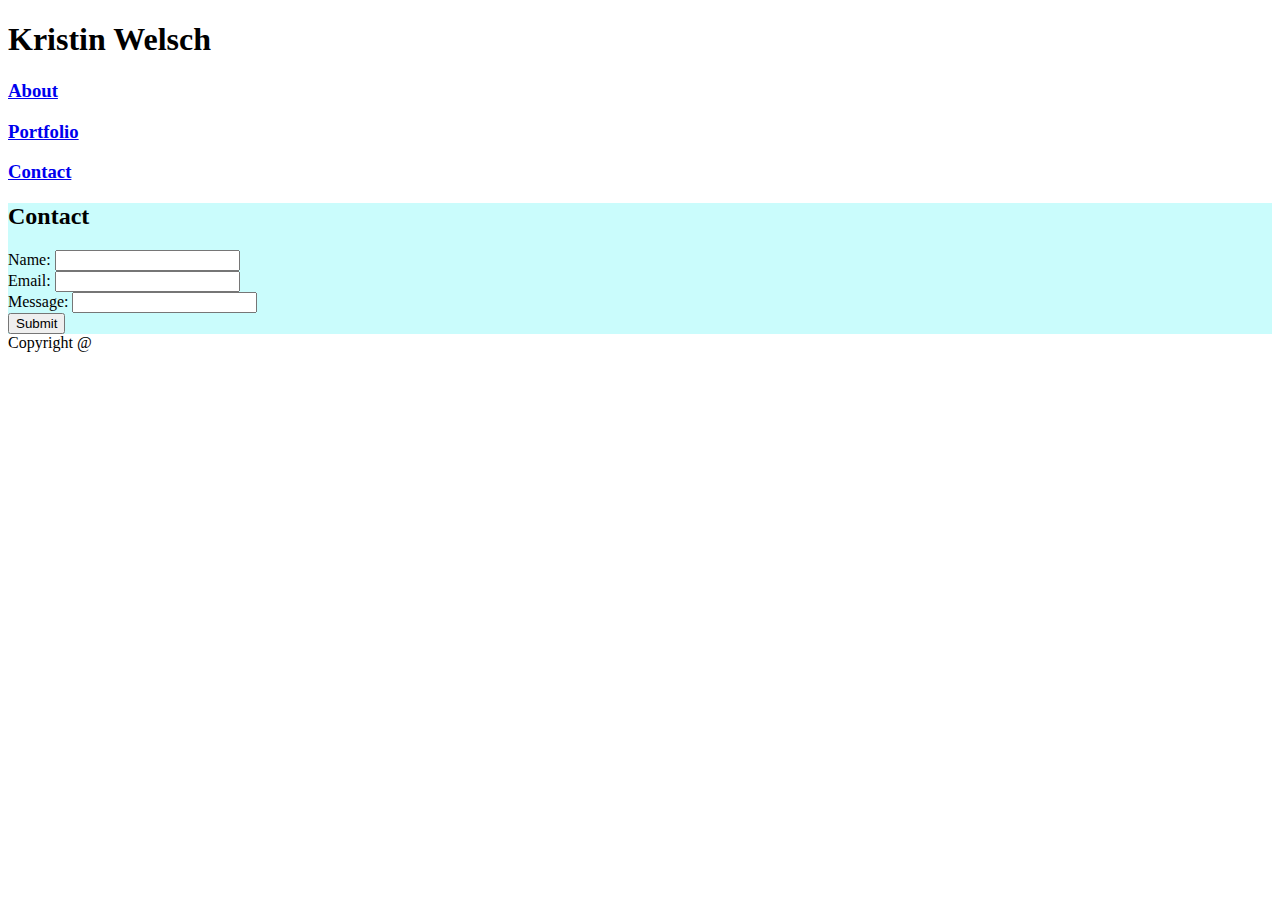
==== contact.html @ c57d2ab7 "Added images, added basic style" ====
<!DOCTYPE html>
<html lang="en-us">

<head>
  <meta charset="UTF-8">
  <title>Kristin Welsch Portfolio</title>
  <link rel="stylesheet" type="text/css" href="style.css">
</head>

<body>
  <header>
    <h1>Kristin Welsch</h1>
    <h3></h3>
    <h3><a href="index.html">About</a></h3>
    <h3><a href="portfolio.html">Portfolio</a></h3>
    <h3><a href="#">Contact</a></h3>
  </header>

  <div>

    <section>
            <h2>Contact</h2>
            <form action="/action_page.php">
                Name: <input type="text" name="Name" value=""><br>
                Email: <input type="text" name="Email" value=""><br>
                Message: <input type="text" name="Message" value=""><br>
                <input type="submit" value="Submit">
                </form>           
          </section>
  </div>

  <footer>Copyright @</footer>

</body>

</html>
---- style.css ----
section {
    background-color: rgba(104, 245, 245, 0.349);
}

img {
    width: 30%;
    float: left;
}

.cvrimg {
    width: 25%
}

.clearfix::after {
    content: "";
    clear: both;
    display: table;
  }
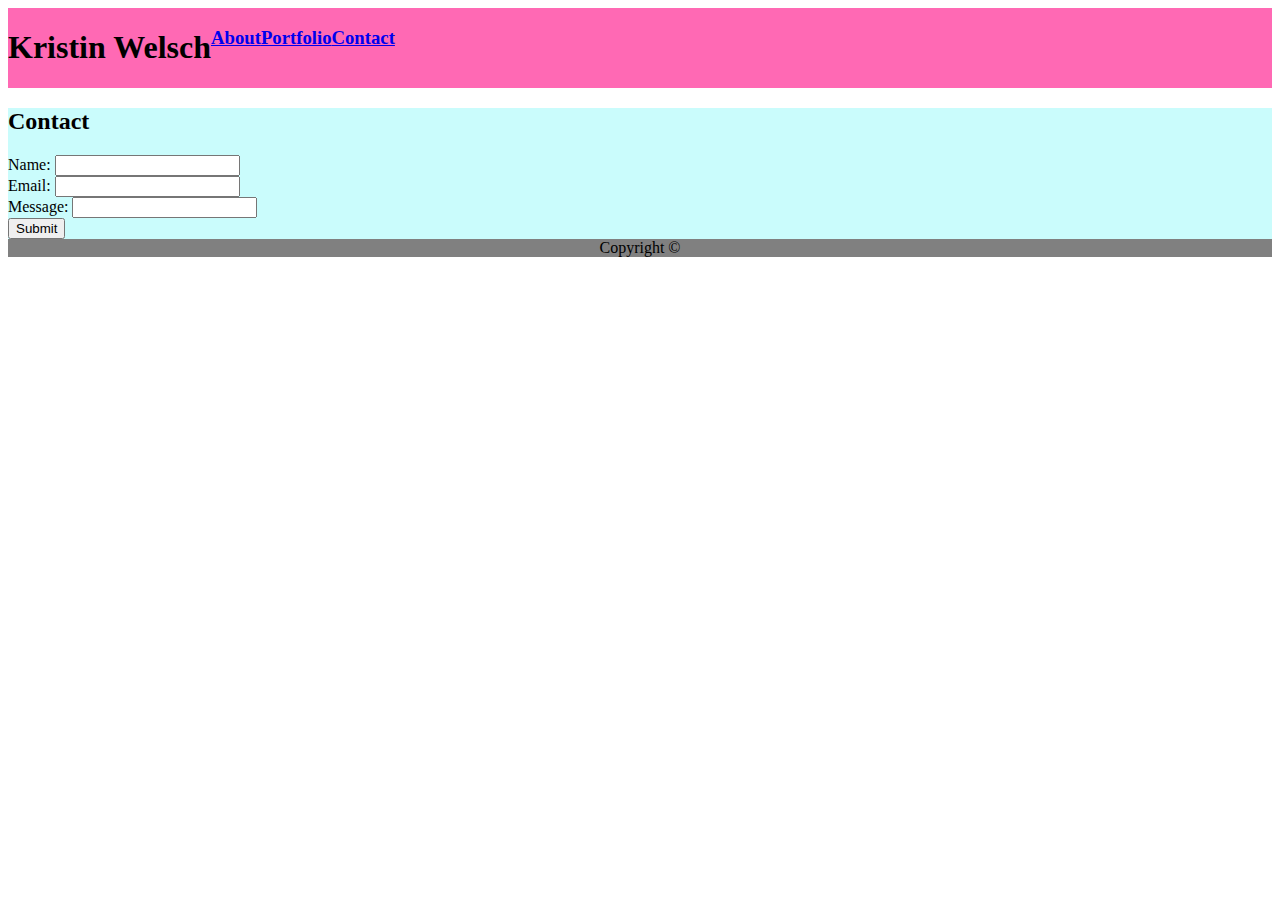
==== commit b52f3904: "Updated Header/Footer" ====
--- a/contact.html
+++ b/contact.html
@@ -9,11 +9,13 @@
 
 <body>
   <header>
+    <div class="clearfix">
     <h1>Kristin Welsch</h1>
     <h3></h3>
     <h3><a href="index.html">About</a></h3>
     <h3><a href="portfolio.html">Portfolio</a></h3>
     <h3><a href="#">Contact</a></h3>
+    </div>
   </header>
 
   <div>
@@ -29,7 +31,7 @@
           </section>
   </div>
 
-  <footer>Copyright @</footer>
+  <footer>Copyright &copy;</footer>
 
 </body>
 
--- a/style.css
+++ b/style.css
@@ -1,9 +1,26 @@
+header {
+    background-color: hotpink;
+}
+
+h1 {
+    float: left;
+}
+
+h3{
+    float: left;
+}
+
 section {
     background-color: rgba(104, 245, 245, 0.349);
 }
 
+footer {
+    background-color: gray;
+    text-align: center;
+}
+
 img {
-    width: 30%;
+    width: 25%;
     float: left;
 }
 
@@ -15,4 +32,4 @@
     content: "";
     clear: both;
     display: table;
-  }+  }
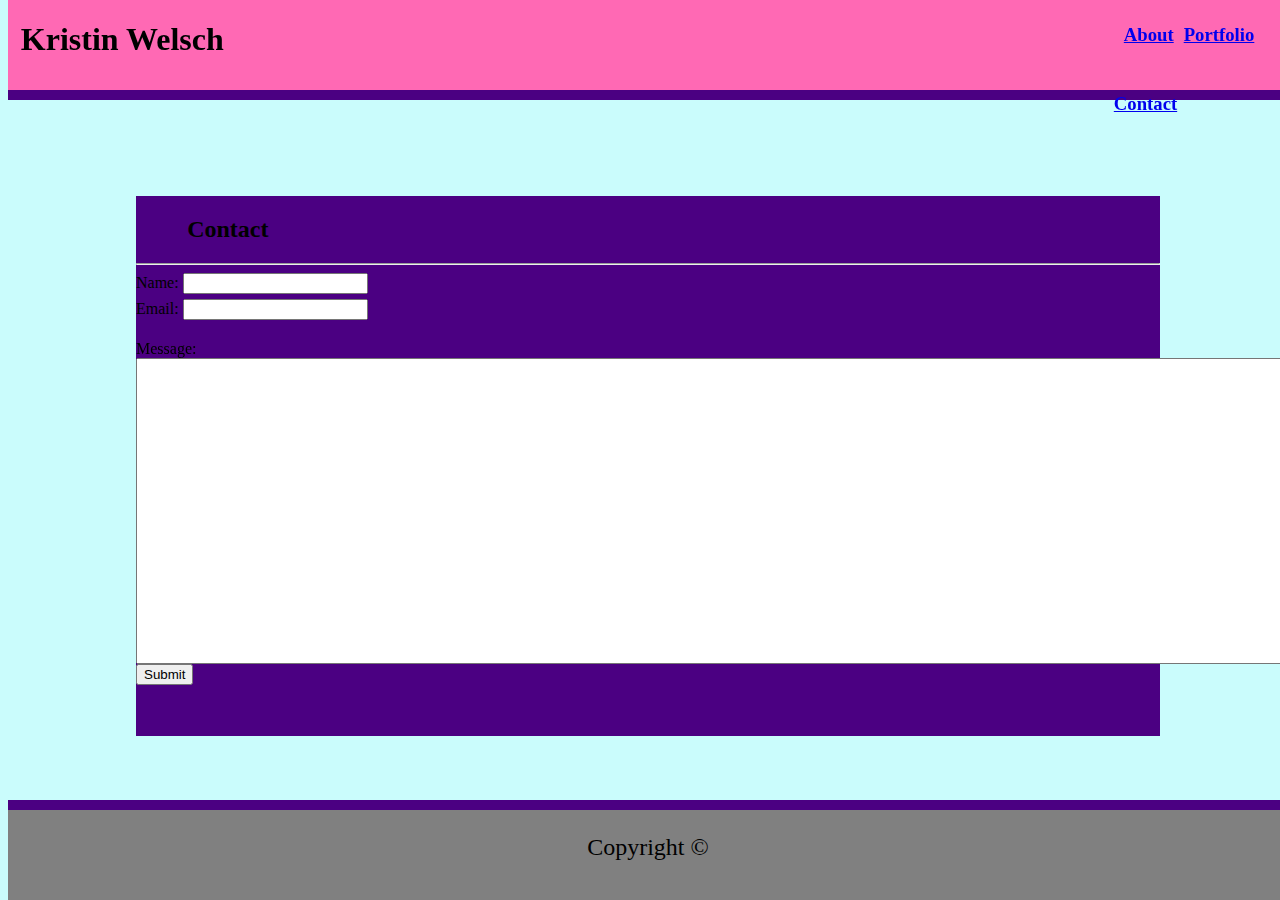
==== commit a33931c1: "Added header/footer to portfolio, updated contact page" ====
--- a/contact.html
+++ b/contact.html
@@ -8,7 +8,7 @@
 </head>
 
 <body>
-  <header>
+  <header class=fxdhdr>
     <div class="clearfix">
     <h1>Kristin Welsch</h1>
     <h3></h3>
@@ -19,19 +19,24 @@
   </header>
 
   <div>
-
+    <figure class="abtme">
     <section>
             <h2>Contact</h2>
+            <hr>
+            <div class="cntfrm">
             <form action="/action_page.php">
-                Name: <input type="text" name="Name" value=""><br>
-                Email: <input type="text" name="Email" value=""><br>
-                Message: <input type="text" name="Message" value=""><br>
+                Name: <input type="text" name="Name" value="" style="margin-bottom: .5%;"><br>
+                Email:   <input type="text" name="Email" value="" style="margin-bottom: 2%"><br>
+                Message: <input type="text" name="Message" value="" size="5000" style="width: 1250px; height: 300px; line-height: 500px;"><br>
                 <input type="submit" value="Submit">
-                </form>           
+                </form>    
+            </div>
           </section>
+        </figure>
   </div>
 
-  <footer>Copyright &copy;</footer>
+  <footer class="fxdftr">
+    <p>Copyright &copy;</p></footer>
 
 </body>
 
--- a/style.css
+++ b/style.css
@@ -1,31 +1,81 @@
-header {
+.fxdhdr {
     background-color: hotpink;
+    width: 100%;
+    height: 10%;
+    position: fixed;
+    border-bottom: indigo;
+    border-bottom-width: 10px;
+    border-bottom-style: solid;
+    top: 0;
 }
 
 h1 {
     float: left;
+    width: 85%;
+    margin-left: 1%;
+
 }
 
 h3{
     float: left;
+    padding: 5px;
 }
 
-section {
+body {
     background-color: rgba(104, 245, 245, 0.349);
+    width: 100%;
+    height: 80%;
+    
 }
 
-footer {
-    background-color: gray;
-    text-align: center;
+h2 {
+    margin-left: 5%;
+}
+hr {
+    display: block;
+    margin-block-start: auto;
+    border-width: 1px;
 }
 
 img {
-    width: 25%;
-    float: left;
+    width: 5%;
+    position: relative;
+    top: 5%;
+    left: 5%
+    padding: 15%;
+    margin-left: 2%;
 }
 
 .cvrimg {
-    width: 25%
+    width: 15%;
+    padding: 15px;
+}
+
+.abtmecontent {
+    float: left;
+    margin-left: left;
+    }
+
+.fxdftr {
+    width: 100%;
+    height: 10%;
+    position: fixed;
+    background-color: gray;
+    text-align: center;
+    font-size: 24px;
+    border-top: indigo;
+    border-top-width: 10px;
+    border-top-style: solid;
+    bottom: 0;
+}
+
+.abtme {
+    position: fixed;
+    top: 20%;
+    background-color: indigo;
+    margin-left: 10%;
+    width: 80%;
+    height: 60%;
 }
 
 .clearfix::after {
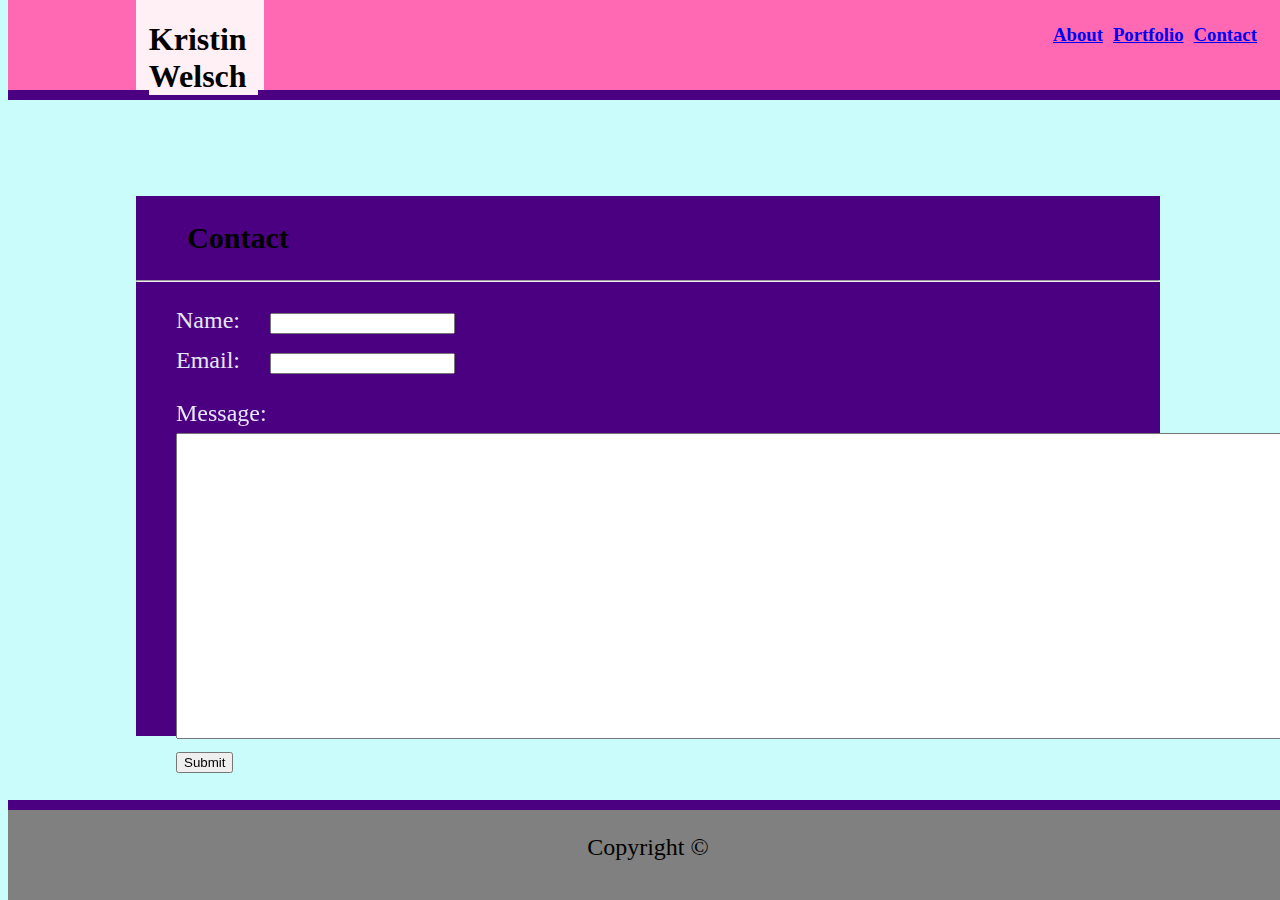
==== commit 7ecb3541: "Updated header to add box around name and align texts.  Added bio and started formating text on abou" ====
--- a/contact.html
+++ b/contact.html
@@ -9,13 +9,17 @@
 
 <body>
   <header class=fxdhdr>
-    <div class="clearfix">
-    <h1>Kristin Welsch</h1>
-    <h3></h3>
+    <section class="clearfix">
+    <figure class="hdrnm">
+      <h1>Kristin Welsch</h1>
+    </figure>
+    <figure class="hdspace">
+      <h3><a href="#"></a></h3>
+    </figure>
     <h3><a href="index.html">About</a></h3>
     <h3><a href="portfolio.html">Portfolio</a></h3>
     <h3><a href="#">Contact</a></h3>
-    </div>
+    </section>
   </header>
 
   <div>
@@ -25,8 +29,8 @@
             <hr>
             <div class="cntfrm">
             <form action="/action_page.php">
-                Name: <input type="text" name="Name" value="" style="margin-bottom: .5%;"><br>
-                Email:   <input type="text" name="Email" value="" style="margin-bottom: 2%"><br>
+                Name:&nbsp;&nbsp;&nbsp;&nbsp; <input type="text" name="Name" value="" style="margin-bottom: .5%;"><br>
+                Email:&nbsp;&nbsp;&nbsp;&nbsp;   <input type="text" name="Email" value="" style="margin-bottom: 2%"><br>
                 Message: <input type="text" name="Message" value="" size="5000" style="width: 1250px; height: 300px; line-height: 500px;"><br>
                 <input type="submit" value="Submit">
                 </form>    
--- a/style.css
+++ b/style.css
@@ -12,11 +12,26 @@
 h1 {
     float: left;
     width: 85%;
-    margin-left: 1%;
+    margin-left: 10%;
+    background-color: lavenderblush;
 
 }
 
-h3{
+.hdrnm {
+    background-color: lavenderblush;
+    position: fixed;
+    margin-top: 0;
+    margin-left: 10%;
+    width: 10%;
+    height: 10%;
+}
+
+.hdspace {
+    width: 75%;
+    float: left;
+}
+
+h3 {
     float: left;
     padding: 5px;
 }
@@ -30,31 +45,42 @@
 
 h2 {
     margin-left: 5%;
+    font-size: 30px;
 }
+
 hr {
     display: block;
     margin-block-start: auto;
     border-width: 1px;
 }
 
+.cntfrm {
+    padding: 10px;
+    margin-left: 30px;
+    font-size: 24px;
+    line-height: 40px;
+    color: lavender;
+}
+
 img {
-    width: 5%;
-    position: relative;
-    top: 5%;
-    left: 5%
-    padding: 15%;
+    width: 15%;
+    float: left;
     margin-left: 2%;
 }
 
 .cvrimg {
     width: 15%;
     padding: 15px;
+    float: left;
 }
 
-.abtmecontent {
-    float: left;
-    margin-left: left;
-    }
+.bio {
+    font-size: 20px;
+    padding: 15px;
+    margin-left: 19%;
+    margin-right: 3%;
+    color: lavender;
+}
 
 .fxdftr {
     width: 100%;
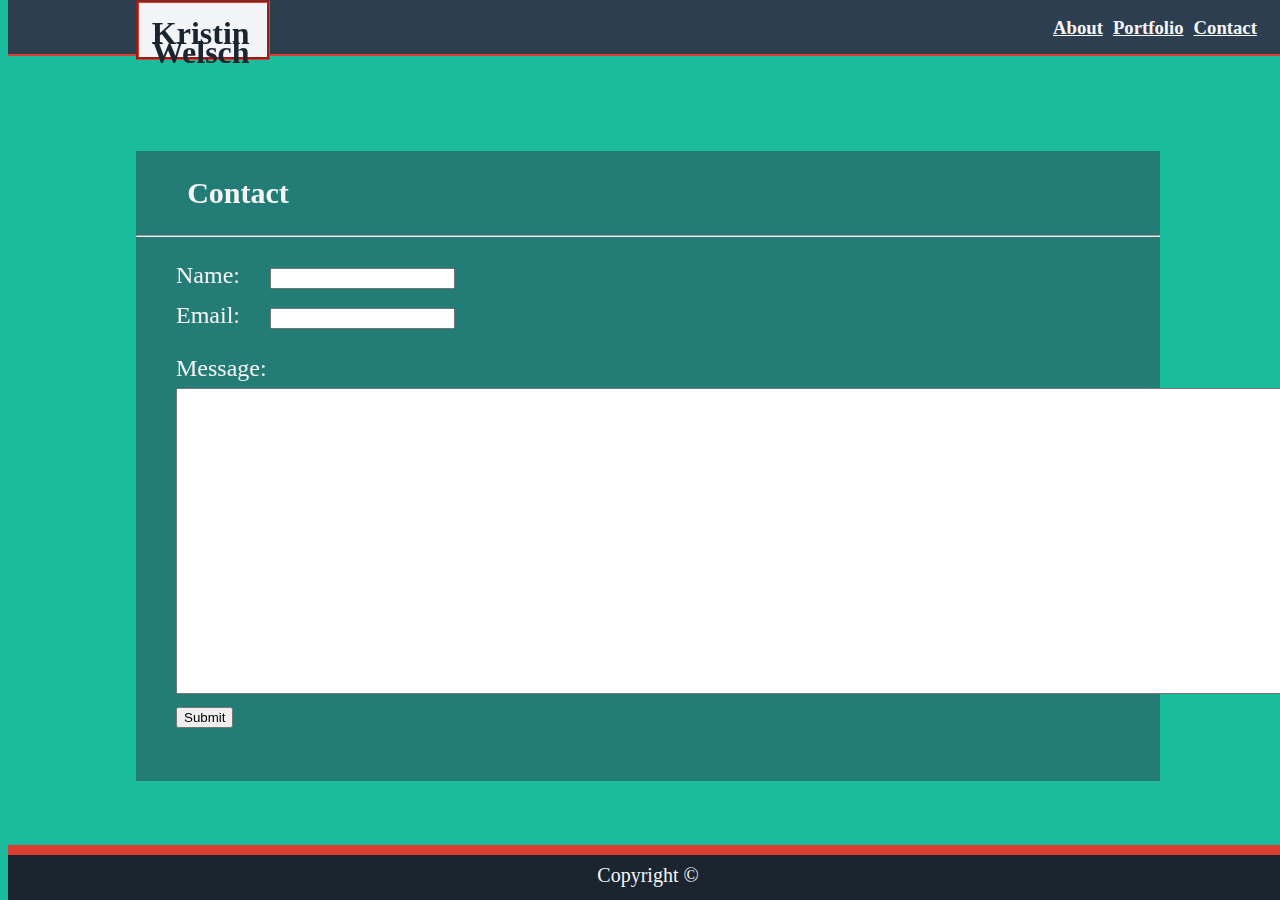
==== commit 06b7c6fa: "Updated formating for portfolio page.  Add positioning and boxes" ====
--- a/contact.html
+++ b/contact.html
@@ -16,9 +16,9 @@
     <figure class="hdspace">
       <h3><a href="#"></a></h3>
     </figure>
-    <h3><a href="index.html">About</a></h3>
-    <h3><a href="portfolio.html">Portfolio</a></h3>
-    <h3><a href="#">Contact</a></h3>
+    <h3><a href="index.html" style=color:whitesmoke>About</a></h3>
+    <h3><a href="portfolio.html" style=color:whitesmoke>Portfolio</a></h3>
+    <h3><a href="#" style=color:whitesmoke>Contact</a></h3>
     </section>
   </header>
 
--- a/style.css
+++ b/style.css
@@ -1,29 +1,34 @@
 .fxdhdr {
-    background-color: hotpink;
+    background-color: #2C3E50;
     width: 100%;
-    height: 10%;
-    position: fixed;
-    border-bottom: indigo;
-    border-bottom-width: 10px;
+    height: 6%;
+    position: fixed;
+    border-bottom: #dd3d31;
+    border-bottom-width: 2px;
     border-bottom-style: solid;
     top: 0;
-}
+    color: #1a252F;
+    
+    }
 
 h1 {
     float: left;
     width: 85%;
     margin-left: 10%;
-    background-color: lavenderblush;
-
+    
 }
 
 .hdrnm {
-    background-color: lavenderblush;
+    background-color: rgb(242, 244, 247);
     position: fixed;
     margin-top: 0;
     margin-left: 10%;
     width: 10%;
-    height: 10%;
+    height: 6%;
+    line-height: 19px;
+    border-color: #dd3d31;
+    border-style: groove;
+    border-width: 3px;
 }
 
 .hdspace {
@@ -34,10 +39,12 @@
 h3 {
     float: left;
     padding: 5px;
+    color: white;
+    line-height: 8px;
 }
 
 body {
-    background-color: rgba(104, 245, 245, 0.349);
+    background-color: #1ABC9c;
     width: 100%;
     height: 80%;
     
@@ -46,12 +53,14 @@
 h2 {
     margin-left: 5%;
     font-size: 30px;
+    color: whitesmoke;
 }
 
 hr {
     display: block;
     margin-block-start: auto;
     border-width: 1px;
+    color: whitesmoke
 }
 
 .cntfrm {
@@ -59,13 +68,15 @@
     margin-left: 30px;
     font-size: 24px;
     line-height: 40px;
-    color: lavender;
+    color: whitesmoke;
 }
 
 img {
-    width: 15%;
-    float: left;
+    width: 20%;
     margin-left: 2%;
+    z-index: -1;
+    position: absolute;
+    padding: 10px;
 }
 
 .cvrimg {
@@ -79,17 +90,105 @@
     padding: 15px;
     margin-left: 19%;
     margin-right: 3%;
-    color: lavender;
-}
-
+    color: whitesmoke;
+}
+
+.zinx {
+    background-color: rgb(254, 245, 245, .85); 
+    width: 230px;
+    height: 40px;
+    z-index: 2;
+}
+
+.img-1 {
+    top: 17%;
+    left: 5.5%;
+}
+
+.box-1 {
+    width: 307px;
+    height: 45px;
+    position: absolute;
+    z-index: 2;
+    top: 42%;
+    left: 8.15%;
+    text-align: center;
+    line-height: 40px;
+}
+
+.img-2 {
+    top: 17%;
+    left: 37%;
+}
+
+.box-2 {
+    width: 307px;
+    height: 45px;
+    position: absolute;
+    z-index: 2;
+    top: 42%;
+    left: 39.65%;
+    text-align: center;
+    line-height: 40px;
+}
+
+.img-3 {
+    top: 17%;
+    left: 67.5%;
+}
+
+.box-3 {
+    width: 307px;
+    height: 45px;
+    position: absolute;
+    z-index: 2;
+    top: 42%;
+    left: 70.2%;
+    text-align: center;
+    line-height: 40px;
+}
+
+.img-4 {
+    top: 57%;
+    left: 5.5%;
+}
+
+.box-4 {
+    width: 307px;
+    height: 45px;
+    position: absolute;
+    z-index: 2;
+    top: 83%;
+    left: 8.15%;
+    text-align: center;
+    line-height: 40px;
+}
+
+.img-5 {
+    top: 57%;
+    left: 37%;
+}
+
+.box-5 {
+    width: 307px;
+    height: 45px;
+    position: absolute;
+    z-index: 2;
+    top: 83%;
+    left: 39.65%;
+    text-align: center;
+    line-height: 40px;
+}
 .fxdftr {
     width: 100%;
-    height: 10%;
-    position: fixed;
-    background-color: gray;
-    text-align: center;
-    font-size: 24px;
-    border-top: indigo;
+    height: 5%;
+    position: fixed;
+    background-color: #1a252F;
+    text-align: center;
+    font-size: 20px;
+    color: whitesmoke;
+    line-height: 0px;
+    border-top: #dd3d31;
     border-top-width: 10px;
     border-top-style: solid;
     bottom: 0;
@@ -97,11 +196,11 @@
 
 .abtme {
     position: fixed;
-    top: 20%;
-    background-color: indigo;
+    top: 15%;
+    background-color: rgb(44, 62, 80, .50);
     margin-left: 10%;
     width: 80%;
-    height: 60%;
+    height: 70%;
 }
 
 .clearfix::after {
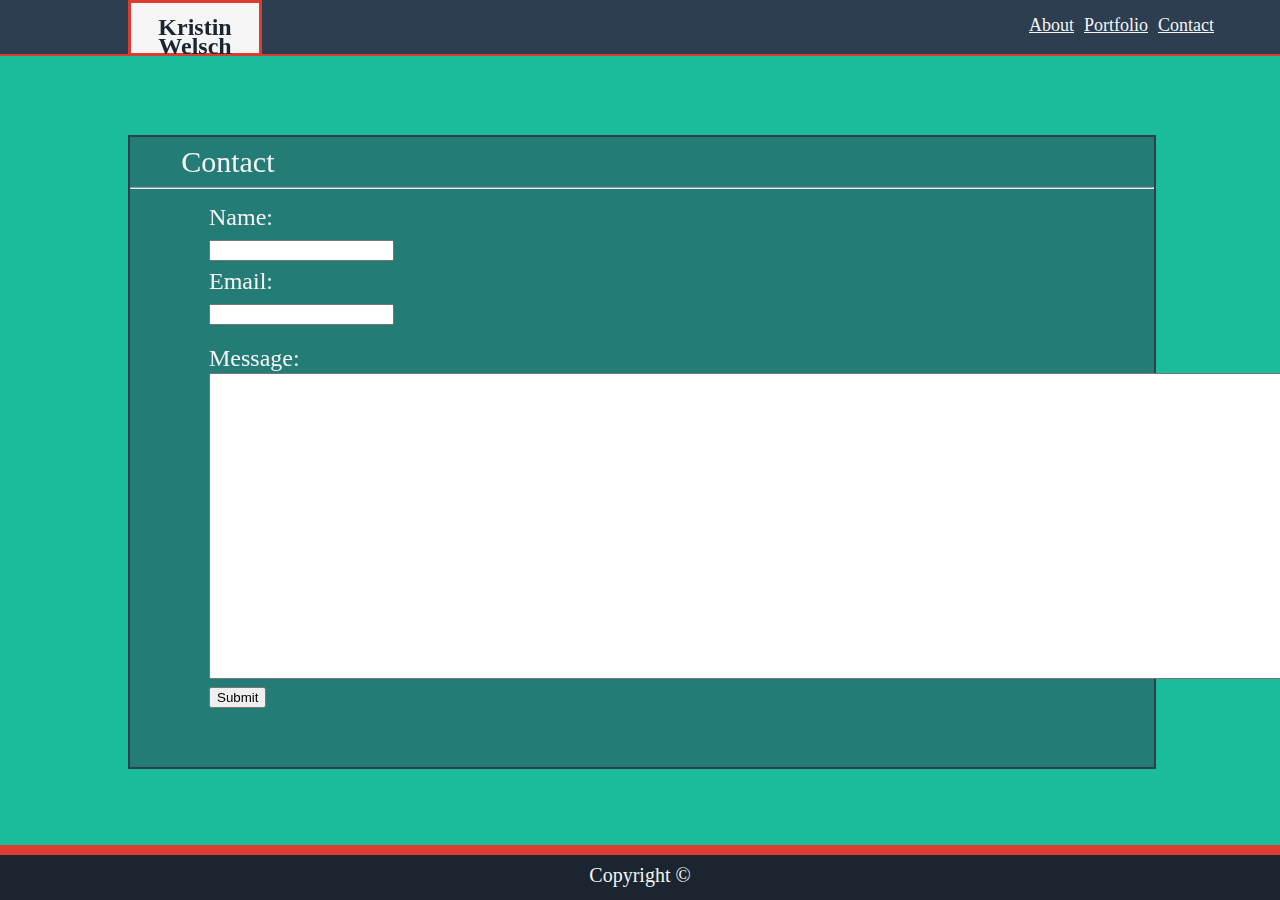
==== commit ee3b6526: "added css reset. Adjusted line heights, added borders" ====
--- a/contact.html
+++ b/contact.html
@@ -29,9 +29,12 @@
             <hr>
             <div class="cntfrm">
             <form action="/action_page.php">
-                Name:&nbsp;&nbsp;&nbsp;&nbsp; <input type="text" name="Name" value="" style="margin-bottom: .5%;"><br>
-                Email:&nbsp;&nbsp;&nbsp;&nbsp;   <input type="text" name="Email" value="" style="margin-bottom: 2%"><br>
-                Message: <input type="text" name="Message" value="" size="5000" style="width: 1250px; height: 300px; line-height: 500px;"><br>
+                Name:<br>
+                <input type="text" name="Name" value="" style="margin-bottom: .5%;"><br>
+                Email:<br>
+                <input type="text" name="Email" value="" style="margin-bottom: 2%"><br>
+                Message: <br>
+                <input type="text" name="Message" value="" size="5000" style="width: 1250px; height: 300px; line-height: 500px;"><br>
                 <input type="submit" value="Submit">
                 </form>    
             </div>
--- a/style.css
+++ b/style.css
@@ -1,3 +1,52 @@
+/* http://meyerweb.com/eric/tools/css/reset/ 
+   v2.0 | 20110126
+   License: none (public domain)
+*/
+
+html, body, div, span, applet, object, iframe,
+h1, h2, h3, h4, h5, h6, p, blockquote, pre,
+a, abbr, acronym, address, big, cite, code,
+del, dfn, em, img, ins, kbd, q, s, samp,
+small, strike, strong, sub, sup, tt, var,
+b, u, i, center,
+dl, dt, dd, ol, ul, li,
+fieldset, form, label, legend,
+table, caption, tbody, tfoot, thead, tr, th, td,
+article, aside, canvas, details, embed, 
+figure, figcaption, footer, header, hgroup, 
+menu, nav, output, ruby, section, summary,
+time, mark, audio, video {
+	margin: 0;
+	padding: 0;
+	border: 0;
+	font-size: 100%;
+	font: inherit;
+	vertical-align: baseline;
+}
+/* HTML5 display-role reset for older browsers */
+article, aside, details, figcaption, figure, 
+footer, header, hgroup, menu, nav, section {
+	display: block;
+}
+body {
+	line-height: 1;
+}
+ol, ul {
+	list-style: none;
+}
+blockquote, q {
+	quotes: none;
+}
+blockquote:before, blockquote:after,
+q:before, q:after {
+	content: '';
+	content: none;
+}
+table {
+	border-collapse: collapse;
+	border-spacing: 0;
+}
+
 .fxdhdr {
     background-color: #2C3E50;
     width: 100%;
@@ -12,27 +61,29 @@
     }
 
 h1 {
-    float: left;
-    width: 85%;
-    margin-left: 10%;
+    text-align: center;
+    font-weight: bold;
+    position: relative;
+    top: 30%;
+    font-size: 24px;
     
 }
 
 .hdrnm {
-    background-color: rgb(242, 244, 247);
+    background-color: whitesmoke;
     position: fixed;
     margin-top: 0;
     margin-left: 10%;
     width: 10%;
-    height: 6%;
+    height: 5.56%;
     line-height: 19px;
     border-color: #dd3d31;
-    border-style: groove;
+    border-style: solid;
     border-width: 3px;
 }
 
 .hdspace {
-    width: 75%;
+    width: 80%;
     float: left;
 }
 
@@ -40,7 +91,8 @@
     float: left;
     padding: 5px;
     color: white;
-    line-height: 8px;
+    line-height: 40px;
+    font-size: 18px;
 }
 
 body {
@@ -48,12 +100,14 @@
     width: 100%;
     height: 80%;
     
+    
 }
 
 h2 {
     margin-left: 5%;
     font-size: 30px;
     color: whitesmoke;
+    line-height: 50px;;
 }
 
 hr {
@@ -64,10 +118,10 @@
 }
 
 .cntfrm {
-    padding: 10px;
-    margin-left: 30px;
+    padding: 5px;
+    margin-left: 74px;
     font-size: 24px;
-    line-height: 40px;
+    line-height: 30px;
     color: whitesmoke;
 }
 
@@ -76,22 +130,29 @@
     margin-left: 2%;
     z-index: -1;
     position: absolute;
-    padding: 10px;
-}
+    border-color:#1a252F;
+    border-style: solid;
+    border-width: 2px;
+}
+
 
 .cvrimg {
-    width: 15%;
-    padding: 15px;
-    float: left;
+    width: 15%; 
+    float: left;
+    border-color: #2C3E50;
+    border-style: solid;
+    border-width: 2px;
 }
 
 .bio {
     font-size: 20px;
     padding: 15px;
+    margin-right: 3%;
     margin-left: 19%;
-    margin-right: 3%;
-    color: whitesmoke;
-}
+    color: whitesmoke;
+    float: left;
+}
+
 
 .zinx {
     background-color: rgb(254, 245, 245, .85); 
@@ -106,14 +167,17 @@
 }
 
 .box-1 {
-    width: 307px;
+    width: 308px;
     height: 45px;
     position: absolute;
     z-index: 2;
     top: 42%;
-    left: 8.15%;
-    text-align: center;
-    line-height: 40px;
+    left: 7.55%;
+    text-align: center;
+    line-height: 40px;
+    border-color: #1a252F;
+    border-width: .5px;
+    border-style: solid;
 }
 
 .img-2 {
@@ -122,14 +186,18 @@
 }
 
 .box-2 {
-    width: 307px;
+    width: 308px;
     height: 45px;
     position: absolute;
     z-index: 2;
     top: 42%;
-    left: 39.65%;
-    text-align: center;
-    line-height: 40px;
+    left: 39.05%;
+    text-align: center;
+    line-height: 40px;
+    border-color: #1a252F;
+    border-width: .5px;
+    border-style: solid;
+
 }
 
 .img-3 {
@@ -138,15 +206,19 @@
 }
 
 .box-3 {
-    width: 307px;
+    width: 308px;
     height: 45px;
     position: absolute;
     z-index: 2;
     top: 42%;
-    left: 70.2%;
-    text-align: center;
-    line-height: 40px;
-}
+    left: 69.6%;
+    text-align: center;
+    line-height: 40px;
+    border-color: #1a252F;
+    border-width: .5px;
+    border-style: solid;
+}
+
 
 .img-4 {
     top: 57%;
@@ -154,14 +226,17 @@
 }
 
 .box-4 {
-    width: 307px;
+    width: 308px;
     height: 45px;
     position: absolute;
     z-index: 2;
     top: 83%;
-    left: 8.15%;
-    text-align: center;
-    line-height: 40px;
+    left: 7.55%;
+    text-align: center;
+    line-height: 40px;
+    border-color: #1a252F;
+    border-width: .5px;
+    border-style: solid;
 }
 
 .img-5 {
@@ -170,14 +245,17 @@
 }
 
 .box-5 {
-    width: 307px;
+    width: 308px;
     height: 45px;
     position: absolute;
     z-index: 2;
     top: 83%;
-    left: 39.65%;
-    text-align: center;
-    line-height: 40px;
+    left: 39.05%;
+    text-align: center;
+    line-height: 40px;
+    border-color: #1a252F;
+    border-width: .5px;
+    border-style: solid;
 }
 .fxdftr {
     width: 100%;
@@ -187,7 +265,7 @@
     text-align: center;
     font-size: 20px;
     color: whitesmoke;
-    line-height: 0px;
+    line-height: 40px;
     border-top: #dd3d31;
     border-top-width: 10px;
     border-top-style: solid;
@@ -201,6 +279,9 @@
     margin-left: 10%;
     width: 80%;
     height: 70%;
+    border-color: #2C3E50;
+    border-style: solid;
+    border-width: 2px;
 }
 
 .clearfix::after {
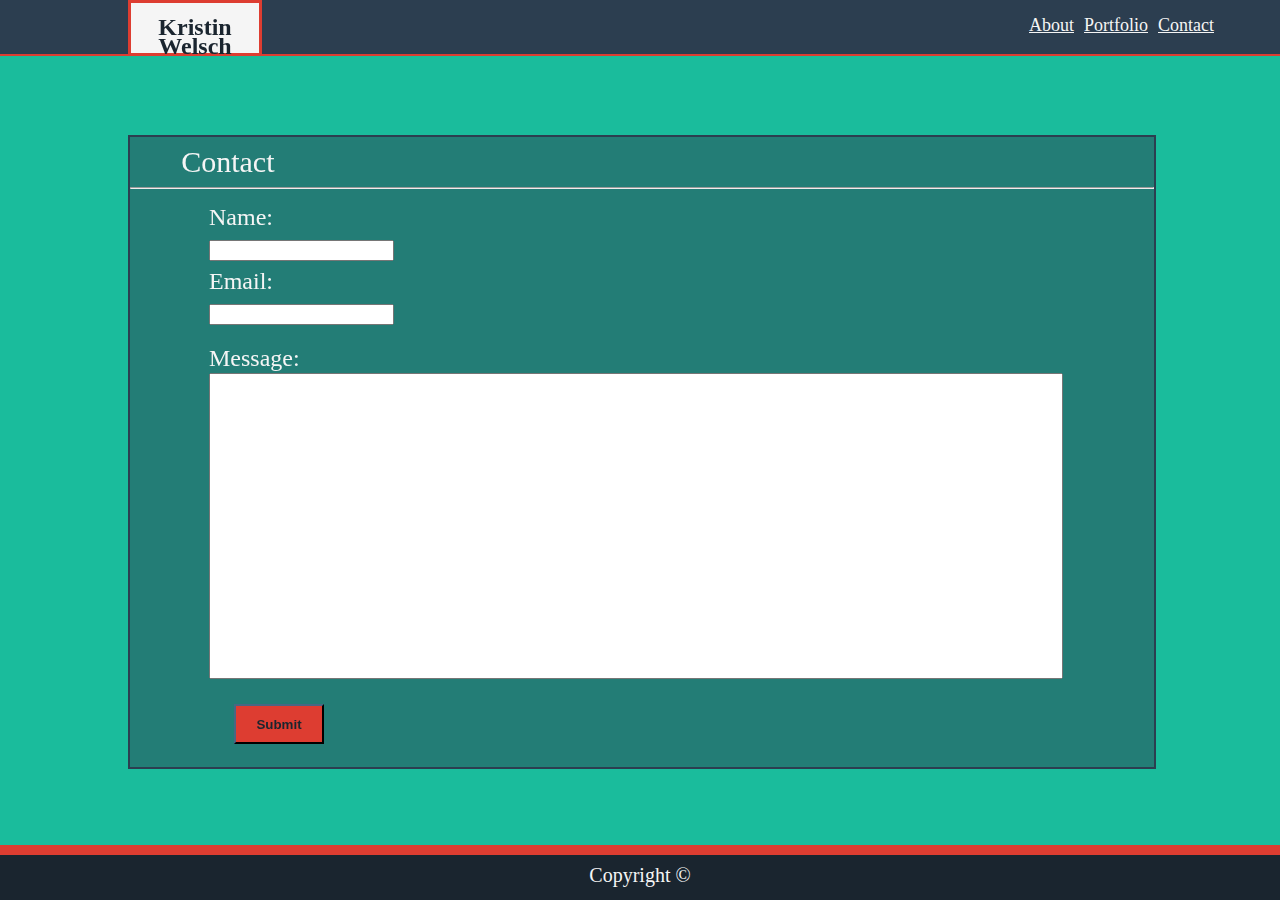
==== commit 569a78df: "Updated message box to %, fixed text wrapping on profile page" ====
--- a/contact.html
+++ b/contact.html
@@ -23,8 +23,9 @@
   </header>
 
   <div>
+    <container class="mainsect">
     <figure class="abtme">
-    <section>
+    <section class="clearfix">
             <h2>Contact</h2>
             <hr>
             <div class="cntfrm">
@@ -34,12 +35,13 @@
                 Email:<br>
                 <input type="text" name="Email" value="" style="margin-bottom: 2%"><br>
                 Message: <br>
-                <input type="text" name="Message" value="" size="5000" style="width: 1250px; height: 300px; line-height: 500px;"><br>
-                <input type="submit" value="Submit">
+                <input type="text" name="Message" value="" size="5000" style="width: 90%; height: 300px; line-height: 400px;"><br>
+                <input type="submit" value="Submit" style="background-color: #dd3d31; border-color: #1a252f; border-style: outset; border-width: 2px; height: 25px; color: #1a252f; margin: 25px; height: 40px; width: 90px; font-weight: bold;">
                 </form>    
             </div>
           </section>
         </figure>
+      </container>
   </div>
 
   <footer class="fxdftr">
--- a/style.css
+++ b/style.css
@@ -128,15 +128,16 @@
 img {
     width: 20%;
     margin-left: 2%;
+    margin-right: 2%;
     z-index: -1;
-    position: absolute;
     border-color:#1a252F;
     border-style: solid;
     border-width: 2px;
-}
-
-
-.cvrimg {
+    /* position: absolute; */
+}
+
+
+#cvrimg {
     width: 15%; 
     float: left;
     border-color: #2C3E50;
@@ -146,11 +147,9 @@
 
 .bio {
     font-size: 20px;
-    padding: 15px;
+    padding: 25px;
     margin-right: 3%;
-    margin-left: 19%;
     color: whitesmoke;
-    float: left;
 }
 
 
@@ -164,11 +163,12 @@
 .img-1 {
     top: 17%;
     left: 5.5%;
+    position: absolute;
 }
 
 .box-1 {
-    width: 308px;
-    height: 45px;
+    width: 20%;
+    height: 7%;
     position: absolute;
     z-index: 2;
     top: 42%;
@@ -183,11 +183,12 @@
 .img-2 {
     top: 17%;
     left: 37%;
+    position: absolute;
 }
 
 .box-2 {
-    width: 308px;
-    height: 45px;
+    width: 20%;
+    height: 7%;
     position: absolute;
     z-index: 2;
     top: 42%;
@@ -203,11 +204,12 @@
 .img-3 {
     top: 17%;
     left: 67.5%;
+    position: absolute;
 }
 
 .box-3 {
-    width: 308px;
-    height: 45px;
+    width: 20%;
+    height: 7%;
     position: absolute;
     z-index: 2;
     top: 42%;
@@ -223,11 +225,12 @@
 .img-4 {
     top: 57%;
     left: 5.5%;
+    position: absolute;
 }
 
 .box-4 {
-    width: 308px;
-    height: 45px;
+    width: 20%;
+    height: 7%;
     position: absolute;
     z-index: 2;
     top: 83%;
@@ -242,11 +245,12 @@
 .img-5 {
     top: 57%;
     left: 37%;
+    position: absolute;
 }
 
 .box-5 {
-    width: 308px;
-    height: 45px;
+    width: 20%;
+    height: 7%;
     position: absolute;
     z-index: 2;
     top: 83%;
@@ -282,6 +286,11 @@
     border-color: #2C3E50;
     border-style: solid;
     border-width: 2px;
+
+}
+
+.mainsect {
+    width: 980px;
 }
 
 .clearfix::after {
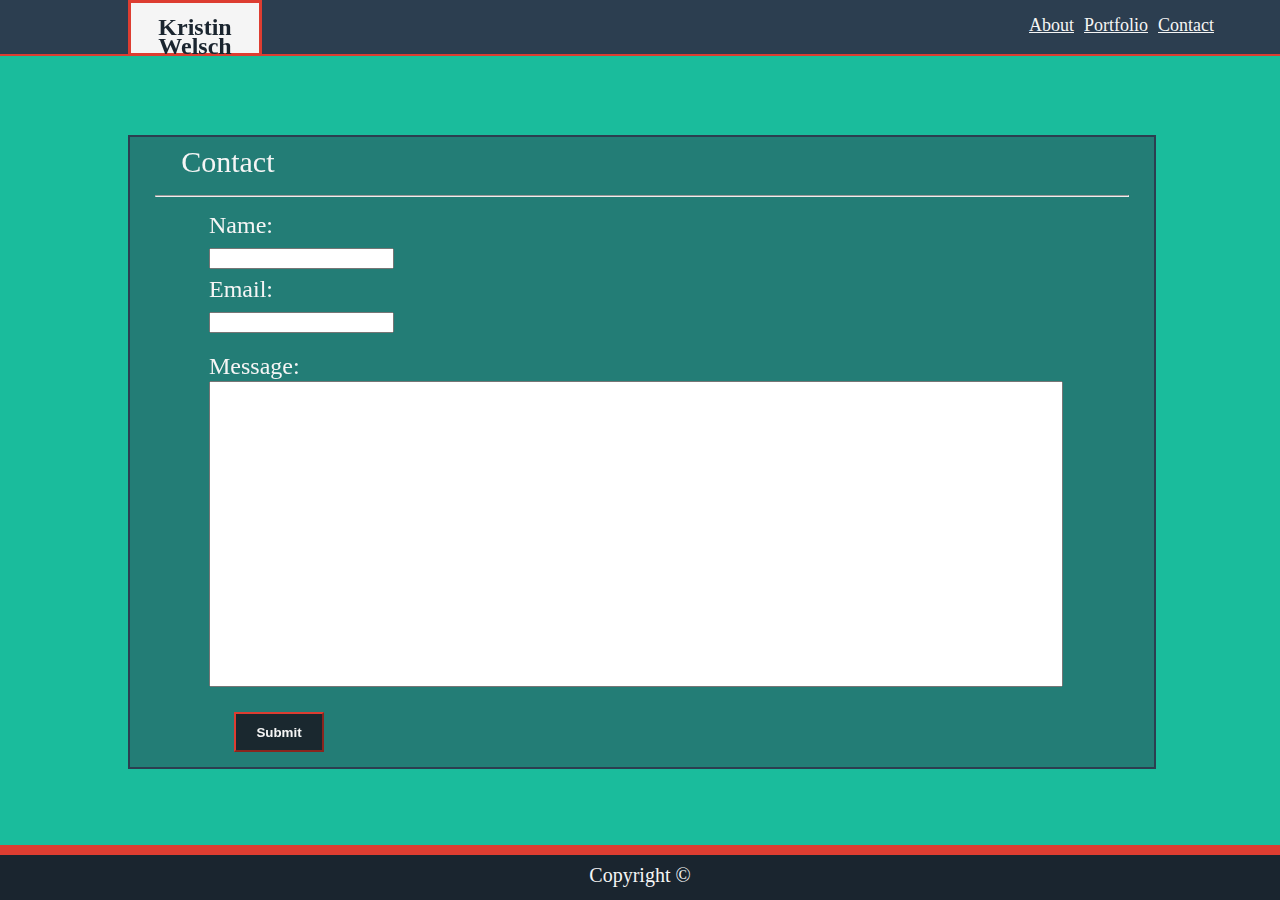
==== commit 7c471c82: "Updated horizontal line" ====
--- a/contact.html
+++ b/contact.html
@@ -36,7 +36,7 @@
                 <input type="text" name="Email" value="" style="margin-bottom: 2%"><br>
                 Message: <br>
                 <input type="text" name="Message" value="" size="5000" style="width: 90%; height: 300px; line-height: 400px;"><br>
-                <input type="submit" value="Submit" style="background-color: #dd3d31; border-color: #1a252f; border-style: outset; border-width: 2px; height: 25px; color: #1a252f; margin: 25px; height: 40px; width: 90px; font-weight: bold;">
+                <input type="submit" value="Submit" style="background-color: #1a282f; border-color: #dd3d31; border-style: outset; border-width: 2px; height: 25px; color: whitesmoke; margin: 25px; height: 40px; width: 90px; font-weight: bold;">
                 </form>    
             </div>
           </section>
--- a/style.css
+++ b/style.css
@@ -112,7 +112,7 @@
 
 hr {
     display: block;
-    margin-block-start: auto;
+    width: 95%;
     border-width: 1px;
     color: whitesmoke
 }
@@ -155,8 +155,6 @@
 
 .zinx {
     background-color: rgb(254, 245, 245, .85); 
-    width: 230px;
-    height: 40px;
     z-index: 2;
 }
 
